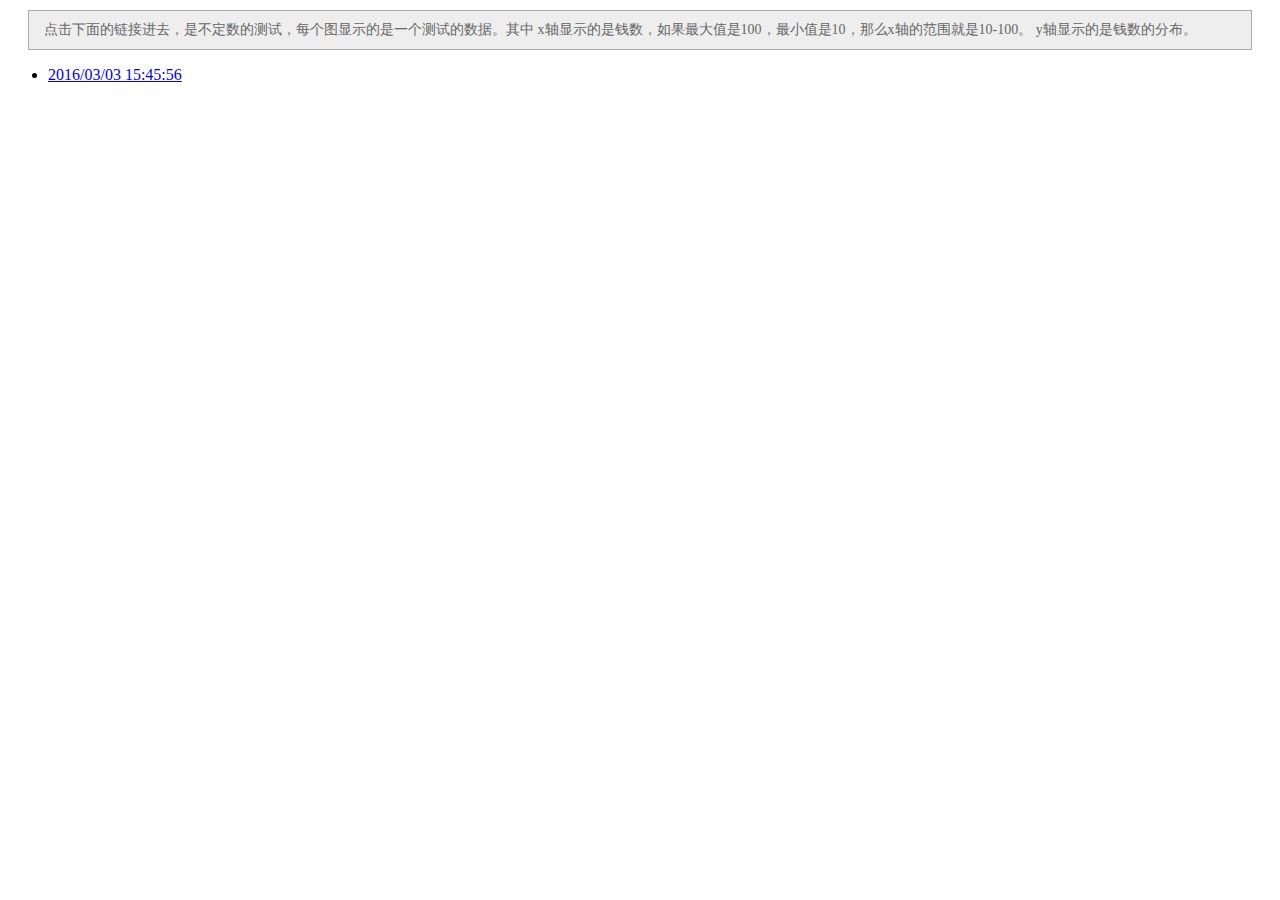
==== index.html @ 1019d46e "up" ====
<!DOCTYPE html>
<html>
<head>
	<meta charset="utf-8">
	<title>list</title>
	<style type="text/css">
	.des {
		margin: 10px 20px;
		padding: 10px 15px;
		font-size: 14px;
		color: #666;
		line-height: 1.3;
		background-color: #eee;
		border: 1px solid #aaa;
	}
	</style>
</head>
<body>
	<div class="des">
	点击下面的链接进去，是不定数的测试，每个图显示的是一个测试的数据。其中
	x轴显示的是钱数，如果最大值是100，最小值是10，那么x轴的范围就是10-100。
	y轴显示的是钱数的分布。
	</div>
	<ul class="result-list">
		<li><a href="./_results/average-rounds-20160303-154556">2016/03/03 15:45:56</a></li>
	</ul>
</body>
</html>
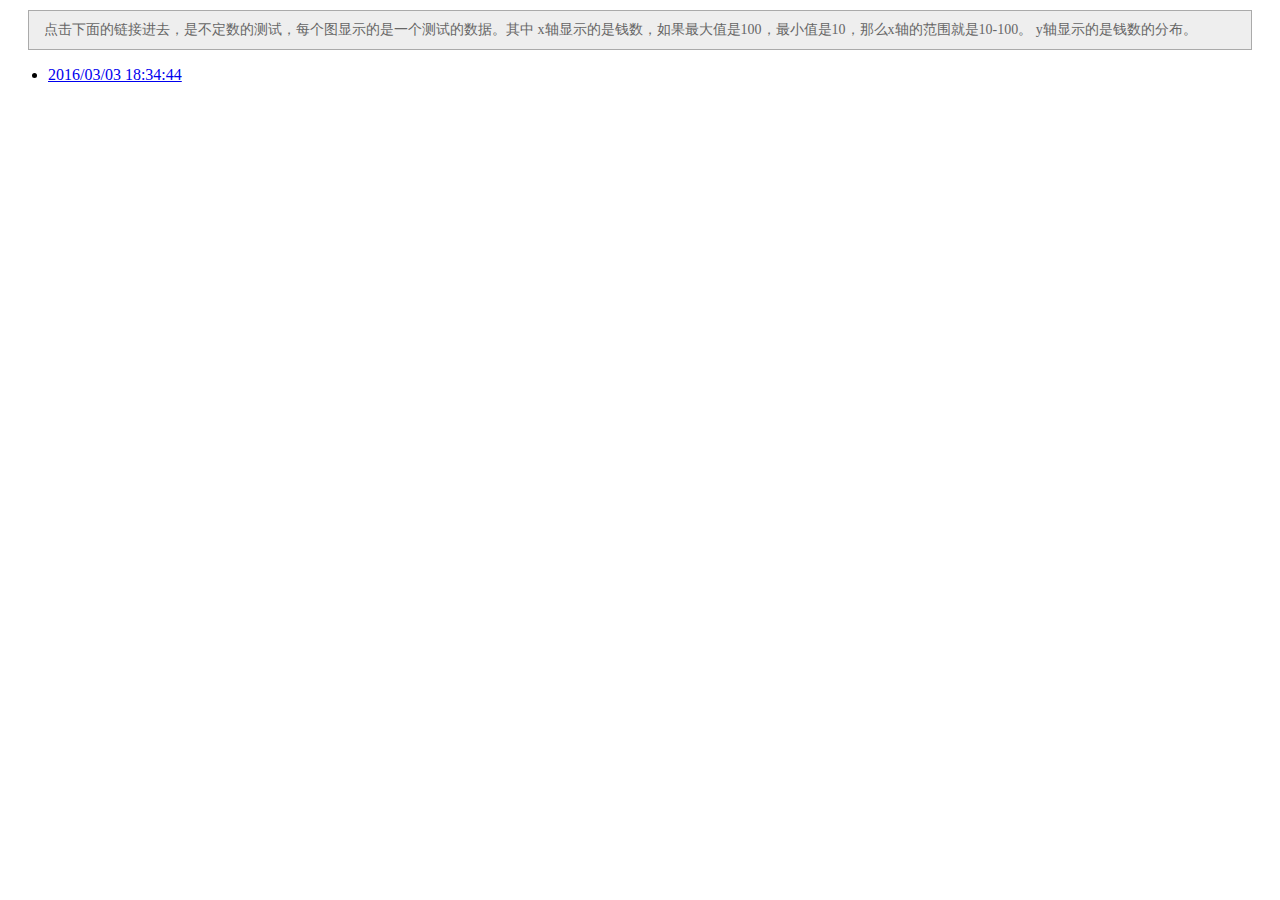
==== commit ef590198: "up" ====
--- a/index.html
+++ b/index.html
@@ -22,7 +22,7 @@
 	y轴显示的是钱数的分布。
 	</div>
 	<ul class="result-list">
-		<li><a href="./_results/average-rounds-20160303-154556">2016/03/03 15:45:56</a></li>
+		<li><a href="./_results/average-rounds-20160303-183444">2016/03/03 18:34:44</a></li>
 	</ul>
 </body>
 </html>
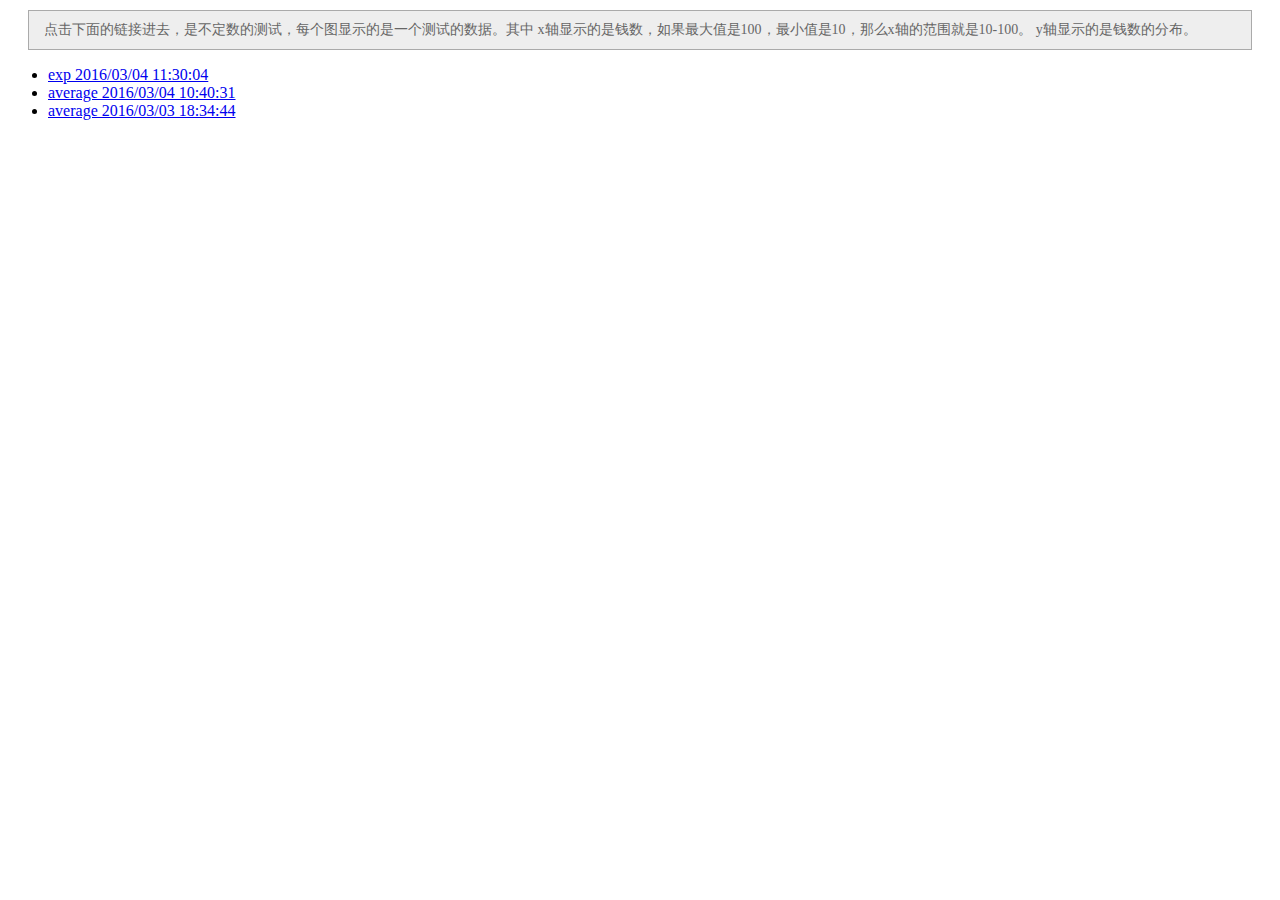
==== commit ef1898f8: "almost finish exp" ====
--- a/index.html
+++ b/index.html
@@ -22,7 +22,9 @@
 	y轴显示的是钱数的分布。
 	</div>
 	<ul class="result-list">
-		<li><a href="./_results/average-rounds-20160303-183444">2016/03/03 18:34:44</a></li>
+		<li><a href="./_results/exp-rounds-20160304-113004">exp 2016/03/04 11:30:04</a></li>
+		<li><a href="./_results/average-rounds-20160304-104031">average 2016/03/04 10:40:31</a></li>
+		<li><a href="./_results/average-rounds-20160303-183444">average 2016/03/03 18:34:44</a></li>
 	</ul>
 </body>
 </html>
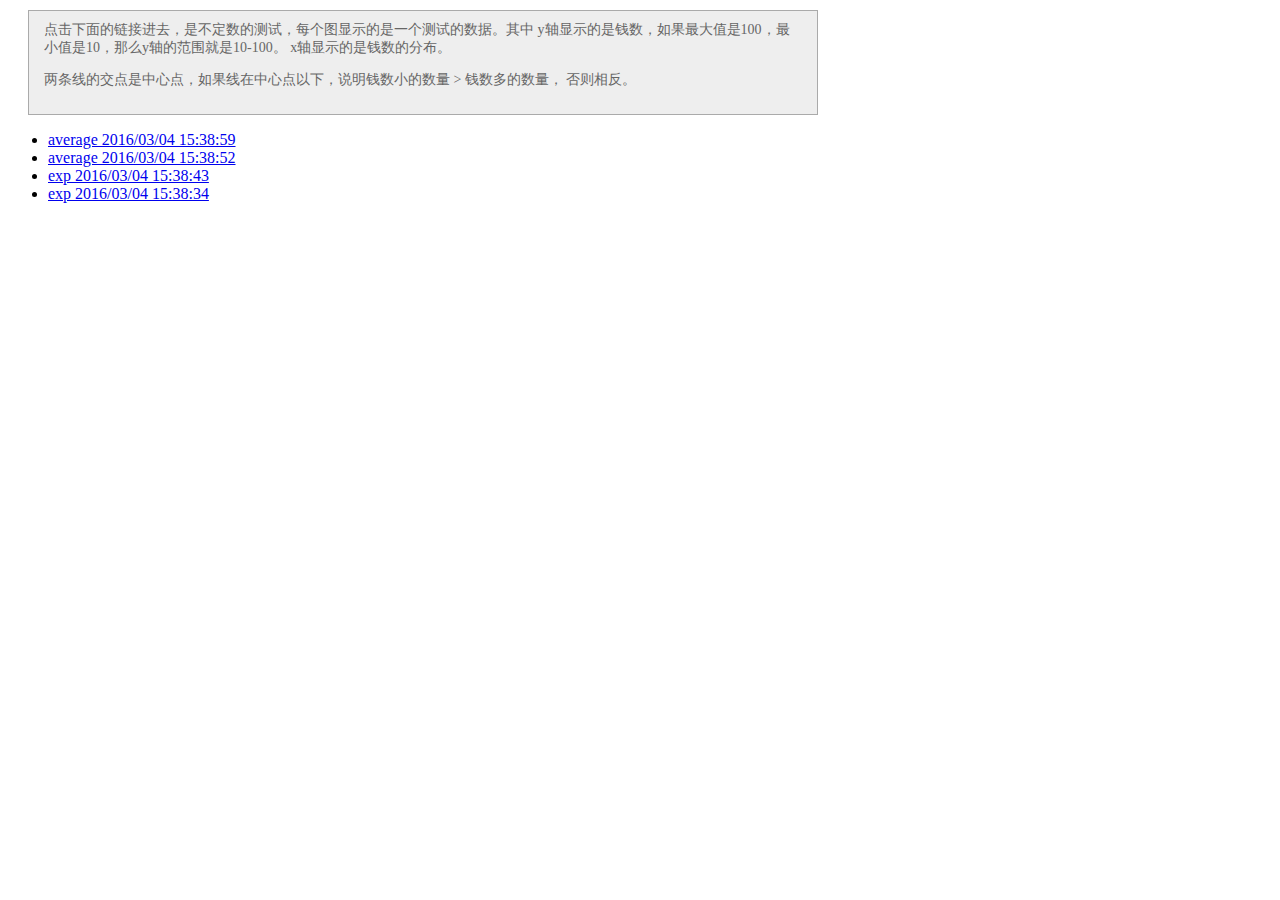
==== commit 6f699a69: "up" ====
--- a/index.html
+++ b/index.html
@@ -16,15 +16,18 @@
 	</style>
 </head>
 <body>
-	<div class="des">
+	<div class="des" style="max-width: 60%">
 	点击下面的链接进去，是不定数的测试，每个图显示的是一个测试的数据。其中
-	x轴显示的是钱数，如果最大值是100，最小值是10，那么x轴的范围就是10-100。
-	y轴显示的是钱数的分布。
+	y轴显示的是钱数，如果最大值是100，最小值是10，那么y轴的范围就是10-100。
+	x轴显示的是钱数的分布。
+	<p>两条线的交点是中心点，如果线在中心点以下，说明钱数小的数量 > 钱数多的数量，
+	否则相反。</p>
 	</div>
 	<ul class="result-list">
-		<li><a href="./_results/exp-rounds-20160304-113004">exp 2016/03/04 11:30:04</a></li>
-		<li><a href="./_results/average-rounds-20160304-104031">average 2016/03/04 10:40:31</a></li>
-		<li><a href="./_results/average-rounds-20160303-183444">average 2016/03/03 18:34:44</a></li>
+		<li><a href="./_results/average-rounds-20160304-153859">average 2016/03/04 15:38:59</a></li>
+		<li><a href="./_results/average-rounds-20160304-153852">average 2016/03/04 15:38:52</a></li>
+		<li><a href="./_results/exp-rounds-20160304-153843">exp 2016/03/04 15:38:43</a></li>
+		<li><a href="./_results/exp-rounds-20160304-153834">exp 2016/03/04 15:38:34</a></li>
 	</ul>
 </body>
 </html>
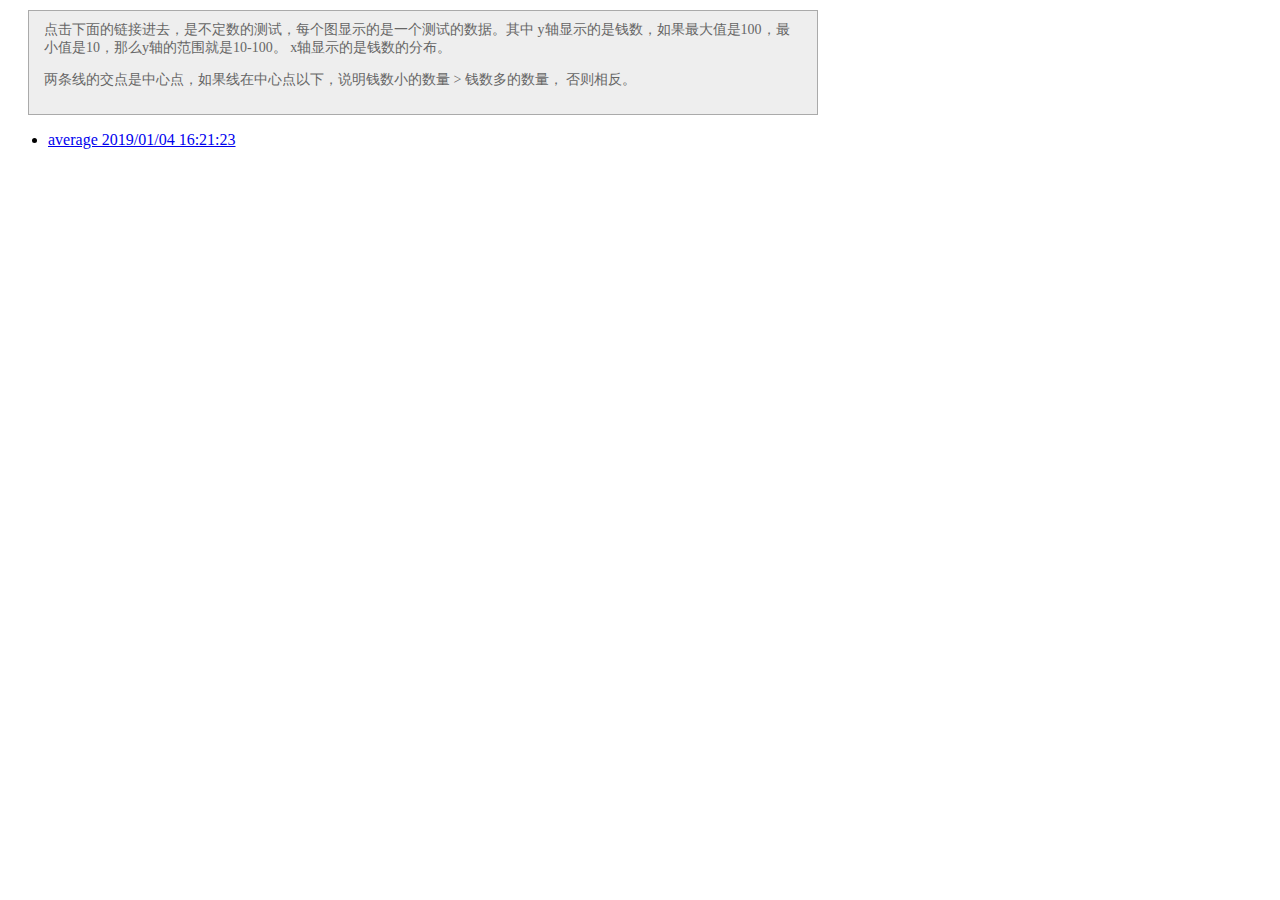
==== commit 56c10362: "Save update" ====
--- a/index.html
+++ b/index.html
@@ -24,10 +24,7 @@
 	否则相反。</p>
 	</div>
 	<ul class="result-list">
-		<li><a href="./_results/average-rounds-20160304-153859">average 2016/03/04 15:38:59</a></li>
-		<li><a href="./_results/average-rounds-20160304-153852">average 2016/03/04 15:38:52</a></li>
-		<li><a href="./_results/exp-rounds-20160304-153843">exp 2016/03/04 15:38:43</a></li>
-		<li><a href="./_results/exp-rounds-20160304-153834">exp 2016/03/04 15:38:34</a></li>
+		<li><a href="./_results/average-rounds-20190104-162123">average 2019/01/04 16:21:23</a></li>
 	</ul>
 </body>
 </html>
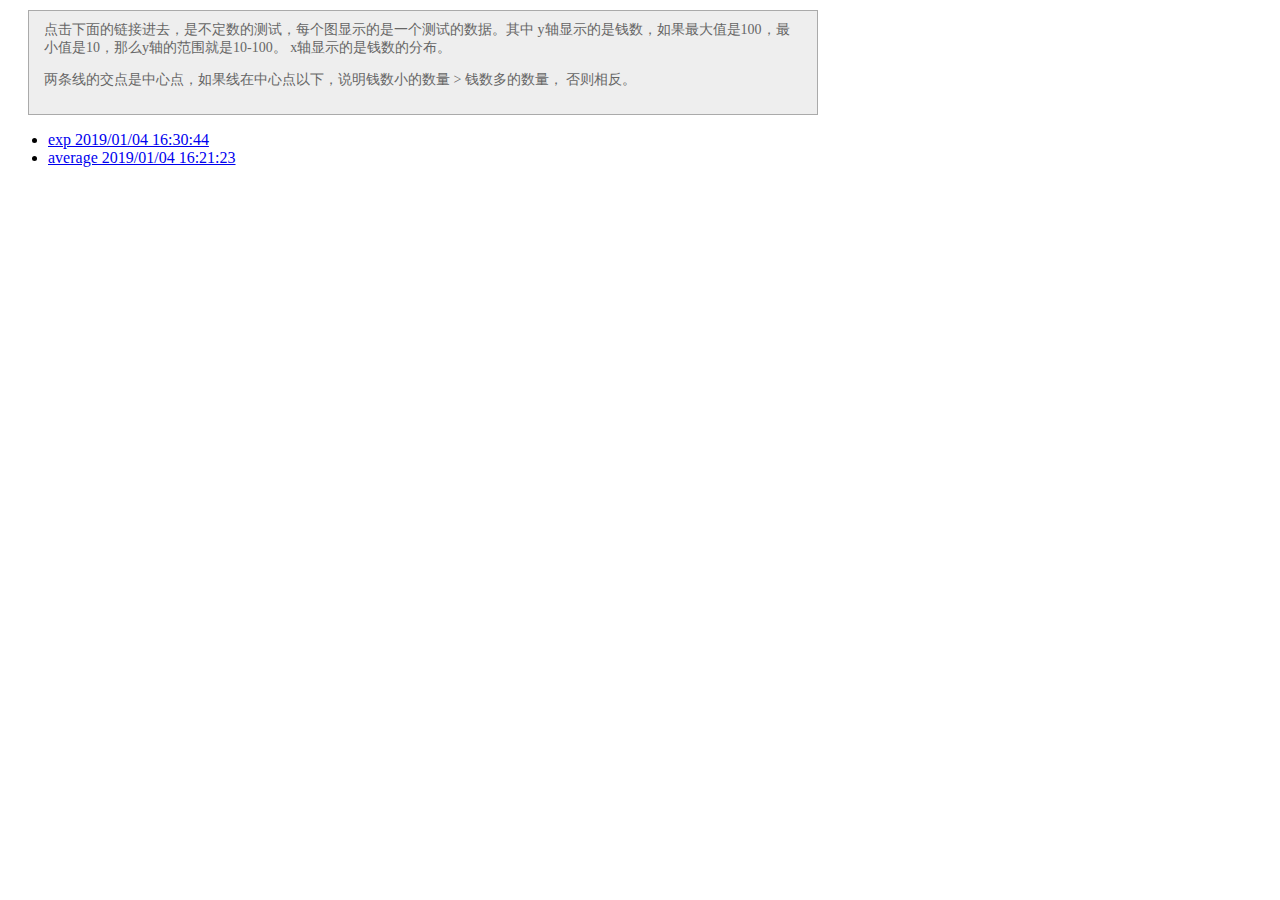
==== commit 4115c5bb: "Roll back the d3 version" ====
--- a/index.html
+++ b/index.html
@@ -24,6 +24,7 @@
 	否则相反。</p>
 	</div>
 	<ul class="result-list">
+		<li><a href="./_results/exp-rounds-20190104-163044">exp 2019/01/04 16:30:44</a></li>
 		<li><a href="./_results/average-rounds-20190104-162123">average 2019/01/04 16:21:23</a></li>
 	</ul>
 </body>
